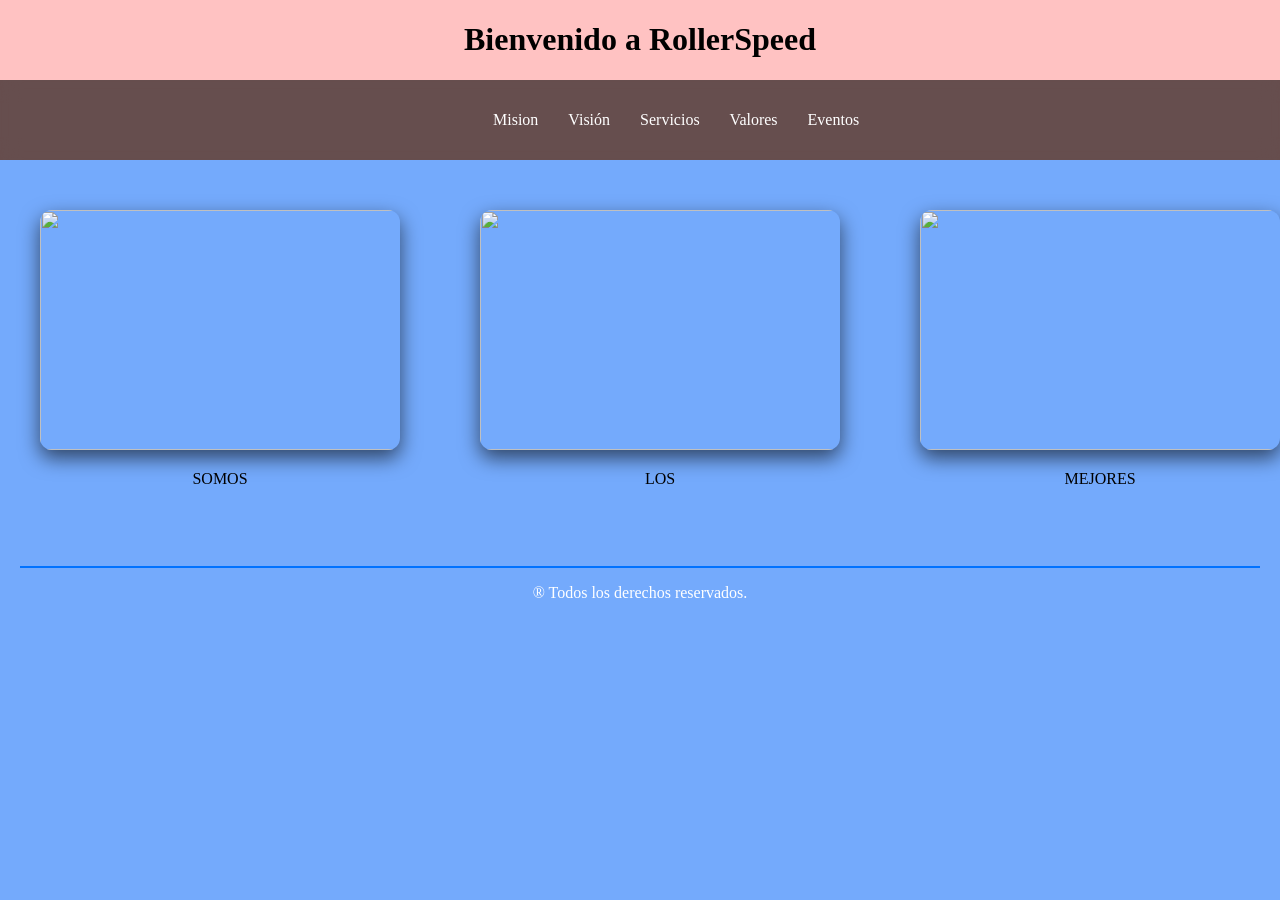
==== rollerspeed/src/main/resources/templates/index.html @ 9e940998 "Pre-Final Version" ====
<!DOCTYPE html>
<html lang="es">
<head>
    <meta charset="UTF-8">
    <meta name="viewport" content="width=device-width, initial-scale=1.0">
    <title>RollerSpeed</title>
    <link rel="stylesheet" href="index.css">
</head>
<body>

    <header>
        <h1>
            Bienvenido a RollerSpeed
        </h1>
    
        <nav class="navbar">
            <ul class="nav-links">
                <li><a href="mision.html">Mision</a></li>
                <li><a href="vision.html">Visión</a></li>
                <li><a href="servicios.html">Servicios</a></li>
                <li><a href="valores.html">Valores</a></li>
                <li><a href="eventos_escuela.html">Eventos</a></li>
                </ul>
        </nav>
    
    </header>
        <div class="imagenes">
            <div class="contenedor">
            <div class="imagen" style="text-align: center;">   
                <img src="https://www.santamarta.gov.co/sites/default/files/el_patinodromo_de_la_alegria_recibe_el_nacional_interclubes_de_patinaje_este_fin_de_semana.jpg" alt="">
                <p>
                    SOMOS
                </p>       
            </div>
            </div>
            
            <div class="contenedor2">
            <div class="imagen2" style="text-align: center;">   
                <img src="https://fedepatin.org.co/wp-content/uploads/2018/11/ESCUELAS-01.jpg" alt="">
                <p>
                    LOS
                </p>       
            </div>
            </div>

            <div class="contenedor3">
            <div class="imagen3" style="text-align: center;">   
                <img src="https://dolphinsgym.co/wp-content/uploads/2018/08/IMG_8347.jpg" alt="">
                <p>
                    MEJORES
                </p>       
            </div>
            </div>
        </div>

        
   
    <footer>
    <hr>
    <p>
        &reg Todos los derechos reservados.
    </p>
</footer>
</body>

</html>
---- rollerspeed/src/main/resources/templates/index.css ----
header {
    background-color: rgb(255, 194, 194);
    align-content: center;
    text-align-last: center;
}

body {
    background-color: rgb(116, 170, 252);
    flex-direction: column;
    margin: 0  ;
}


.navbar {
    display: flex;
    justify-content: space-between;
    align-items: center;
    padding: 15px 453px;
    background: rgba(0, 0, 0, 0.6);
    backdrop-filter: blur(10px);
    position: sticky;
    top: 0;
}


.nav-links {
    list-style: none;
    display: flex;
    gap: 30px;
    align-items: center;
}

.nav-links a {
    text-decoration: none;
    color: white;
    font-size: 16px;
    position: relative;
    transition: 0.3s ease;
}


.nav-links a::after {
    content: "";
    position: absolute;
    width: 0%;
    height: 2px;
    left: 0;
    bottom: -5px;
    background: #00c6ff;
    transition: 0.3s;
}

.nav-links a:hover::after {
    width: 100%;
}


.btn {
    padding: 8px 18px;
    background: linear-gradient(45deg, #00c6ff, #0072ff);
    border-radius: 20px;
    transition: 0.3s;
}

.btn:hover {
    transform: scale(1.1);
    box-shadow: 0 5px 15px rgba(0, 114, 255, 0.4);
}

footer{
    padding: 20px;
    text-align: center;
    display: block;
    color: #ffffff;
}

footer hr {
    border: none;
    height: 2px;
    background-color: #0072ff;
}

.imagen {
    text-align: left;
    margin: 30px 0;
}

.imagen img{
    width: 400px;
    max-width: 90%;
    height: 240px;
    border-radius: 12px;
    box-shadow: 0 8px 20px rgba(0, 0, 0, 0.6);
}

.imagen2 {
    text-align: right;
    margin: 30px 0;
}

.imagen2 img{
    width: 400px;
    max-width: 90%;
    height: 240px;
    border-radius: 12px;
    box-shadow: 0 8px 20px rgba(0, 0, 0, 0.6);
}

.imagen3 {
    text-align: center;
    margin: 30px 0;
}

.imagen3 img{
    width: 400px;
    max-width: 90%;
    height: 240px;
    border-radius: 12px;
    box-shadow: 0 8px 20px rgba(0, 0, 0, 0.6);
}

.imagenes{
    display: flex;
}

.contenedor{
    padding: 20px;
}

.contenedor2{
    padding: 20px;
}

.contenedor3{
    padding: 20px;
}
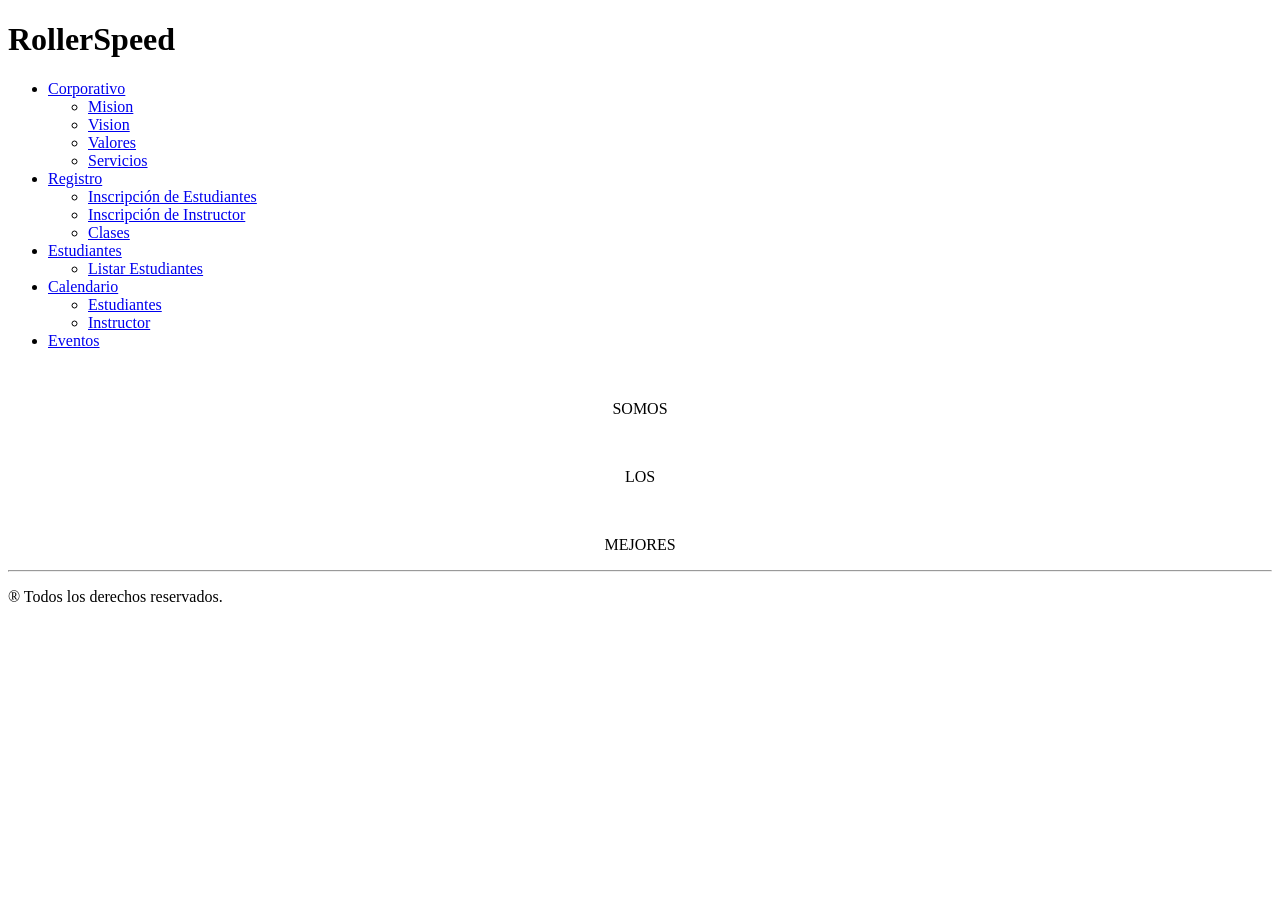
==== commit 130b7e33: "Final Version V3" ====
--- a/rollerspeed/src/main/resources/templates/index.html
+++ b/rollerspeed/src/main/resources/templates/index.html
@@ -4,23 +4,54 @@
     <meta charset="UTF-8">
     <meta name="viewport" content="width=device-width, initial-scale=1.0">
     <title>RollerSpeed</title>
-    <link rel="stylesheet" href="index.css">
+    <link rel="stylesheet" href="/css/index.css">
 </head>
 <body>
 
     <header>
         <h1>
-            Bienvenido a RollerSpeed
+            RollerSpeed
         </h1>
     
         <nav class="navbar">
             <ul class="nav-links">
-                <li><a href="mision.html">Mision</a></li>
-                <li><a href="vision.html">Visión</a></li>
-                <li><a href="servicios.html">Servicios</a></li>
-                <li><a href="valores.html">Valores</a></li>
-                <li><a href="eventos_escuela.html">Eventos</a></li>
-                </ul>
+                <li class="clasedesplegable">
+                    <a href="#">Corporativo</a>
+                        <ul class="Desplegable">
+                            <li><a href="mision">Mision</a></li>
+                            <li><a href="vision">Vision</a></li>
+                            <li><a href="valores">Valores</a></li>
+                            <li><a href="servicios">Servicios</a></li>
+                        </ul>
+                </li>
+
+                <li class="clasedesplegable">
+                    <a href="#">Registro</a>
+                        <ul class="Desplegable">
+                            <li><a href="inscripcion_estudiantes">Inscripción de Estudiantes</a></li>
+                            <li><a href="inscripcion_instructores">Inscripción de Instructor</a></li>
+                            <li><a href="clases">Clases</a></li>
+                        </ul>
+                </li>
+
+                <li class="clasedesplegable">
+                    <a href="#">Estudiantes</a>
+                        <ul class="Desplegable">
+                            <li><a href="listar_estudiantes">Listar Estudiantes</a></li>
+                        </ul>
+                </li>
+
+                <li class="clasedesplegable">
+                    <a href="#">Calendario</a>
+                        <ul class="Desplegable">
+                            <li><a href="estudiantes">Estudiantes</a></li>
+                            <li><a href="instructor">Instructor</a></li>
+                        </ul>
+                </li>
+
+                <li><a href="eventos_escuela">Eventos</a></li>
+
+            </ul>
         </nav>
     
     </header>
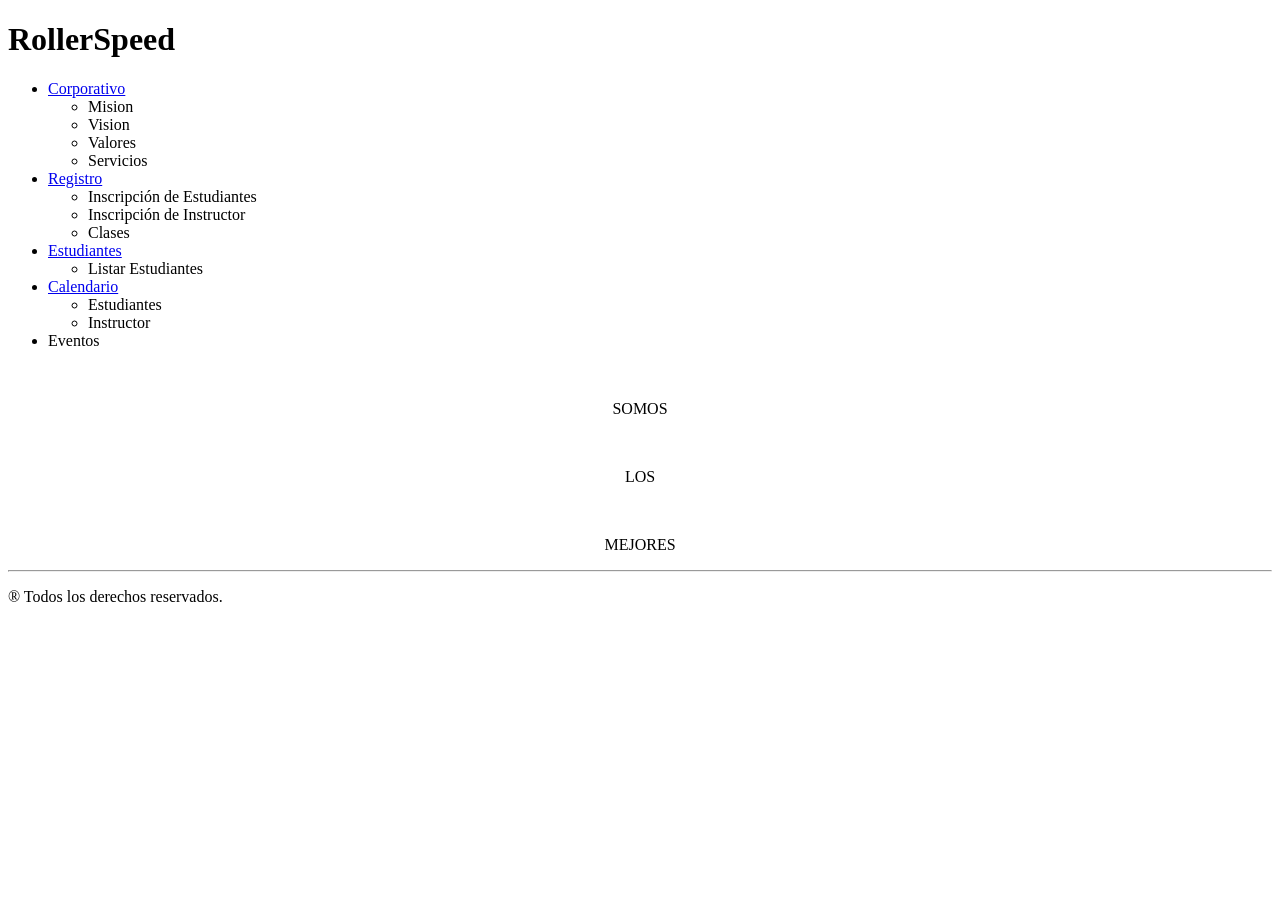
==== commit 51b79698: "Final Version V4" ====
--- a/rollerspeed/src/main/resources/templates/index.html
+++ b/rollerspeed/src/main/resources/templates/index.html
@@ -1,5 +1,5 @@
 <!DOCTYPE html>
-<html lang="es">
+<html lang="es" xmlns:th="http://www.thymeleaf.org">
 <head>
     <meta charset="UTF-8">
     <meta name="viewport" content="width=device-width, initial-scale=1.0">
@@ -12,44 +12,44 @@
         <h1>
             RollerSpeed
         </h1>
-    
+        
         <nav class="navbar">
             <ul class="nav-links">
                 <li class="clasedesplegable">
                     <a href="#">Corporativo</a>
                         <ul class="Desplegable">
-                            <li><a href="mision">Mision</a></li>
-                            <li><a href="vision">Vision</a></li>
-                            <li><a href="valores">Valores</a></li>
-                            <li><a href="servicios">Servicios</a></li>
+                            <li><a th:href="@{/mision}">Mision</a></li>
+                            <li><a th:href="@{/vision}">Vision</a></li>
+                            <li><a th:href="@{/valores}">Valores</a></li>
+                            <li><a th:href="@{/servicios}">Servicios</a></li>
                         </ul>
                 </li>
 
                 <li class="clasedesplegable">
                     <a href="#">Registro</a>
                         <ul class="Desplegable">
-                            <li><a href="inscripcion_estudiantes">Inscripción de Estudiantes</a></li>
-                            <li><a href="inscripcion_instructores">Inscripción de Instructor</a></li>
-                            <li><a href="clases">Clases</a></li>
+                            <li><a th:href="@{/inscripcion_estudiantes}">Inscripción de Estudiantes</a></li>
+                            <li><a th:href="@{/inscripcion_instructores}">Inscripción de Instructor</a></li>
+                            <li><a th:href="@{/clases}">Clases</a></li>
                         </ul>
                 </li>
 
                 <li class="clasedesplegable">
                     <a href="#">Estudiantes</a>
                         <ul class="Desplegable">
-                            <li><a href="listar_estudiantes">Listar Estudiantes</a></li>
+                            <li><a th:href="@{/listar_estudiantes}">Listar Estudiantes</a></li>
                         </ul>
                 </li>
 
                 <li class="clasedesplegable">
                     <a href="#">Calendario</a>
                         <ul class="Desplegable">
-                            <li><a href="estudiantes">Estudiantes</a></li>
-                            <li><a href="instructor">Instructor</a></li>
+                            <li><a th:href="@{/estudiantes}">Estudiantes</a></li>
+                            <li><a th:href="@{/instructor}">Instructor</a></li>
                         </ul>
                 </li>
 
-                <li><a href="eventos_escuela">Eventos</a></li>
+                <li><a th:href="@{/eventos_escuela}">Eventos</a></li>
 
             </ul>
         </nav>
@@ -87,11 +87,11 @@
         
    
     <footer>
-    <hr>
-    <p>
-        &reg Todos los derechos reservados.
-    </p>
-</footer>
+        <hr>
+        <p>
+            &reg Todos los derechos reservados.
+        </p>
+    </footer>
 </body>
 
 </html>
